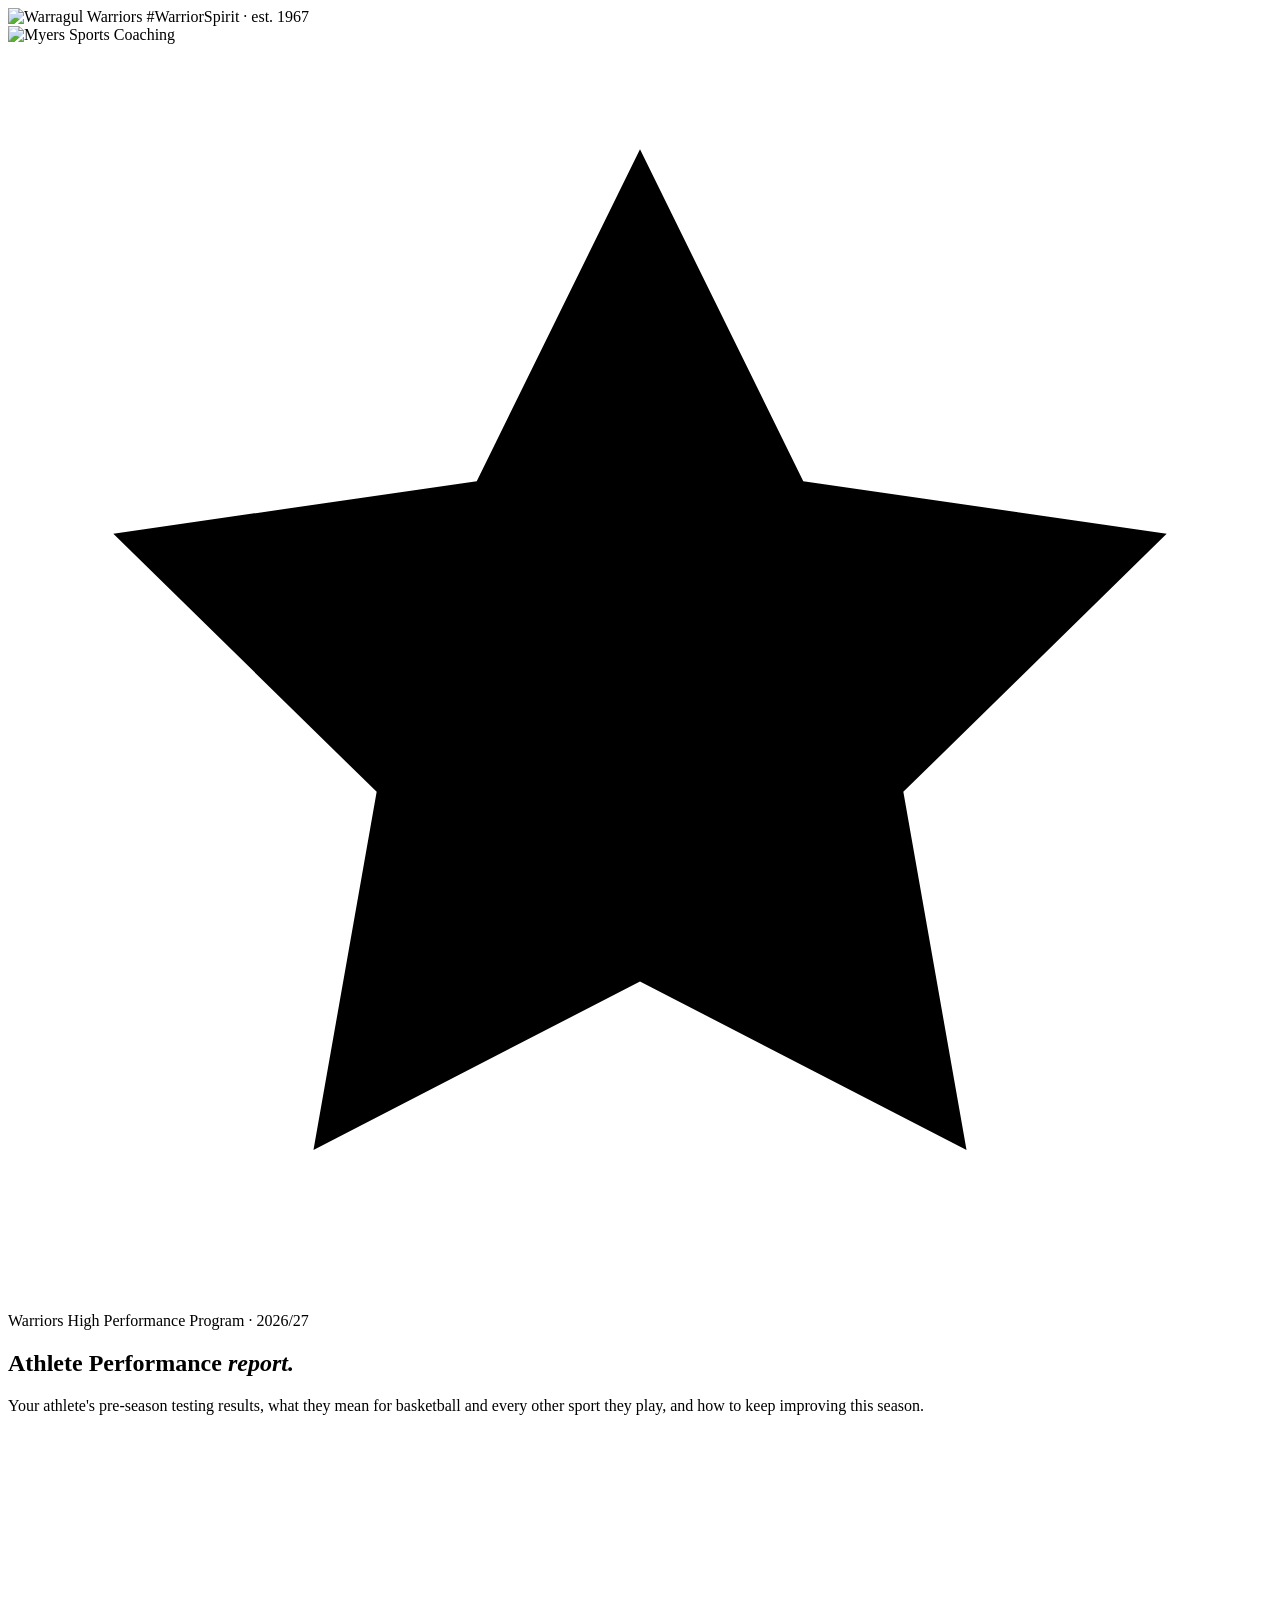
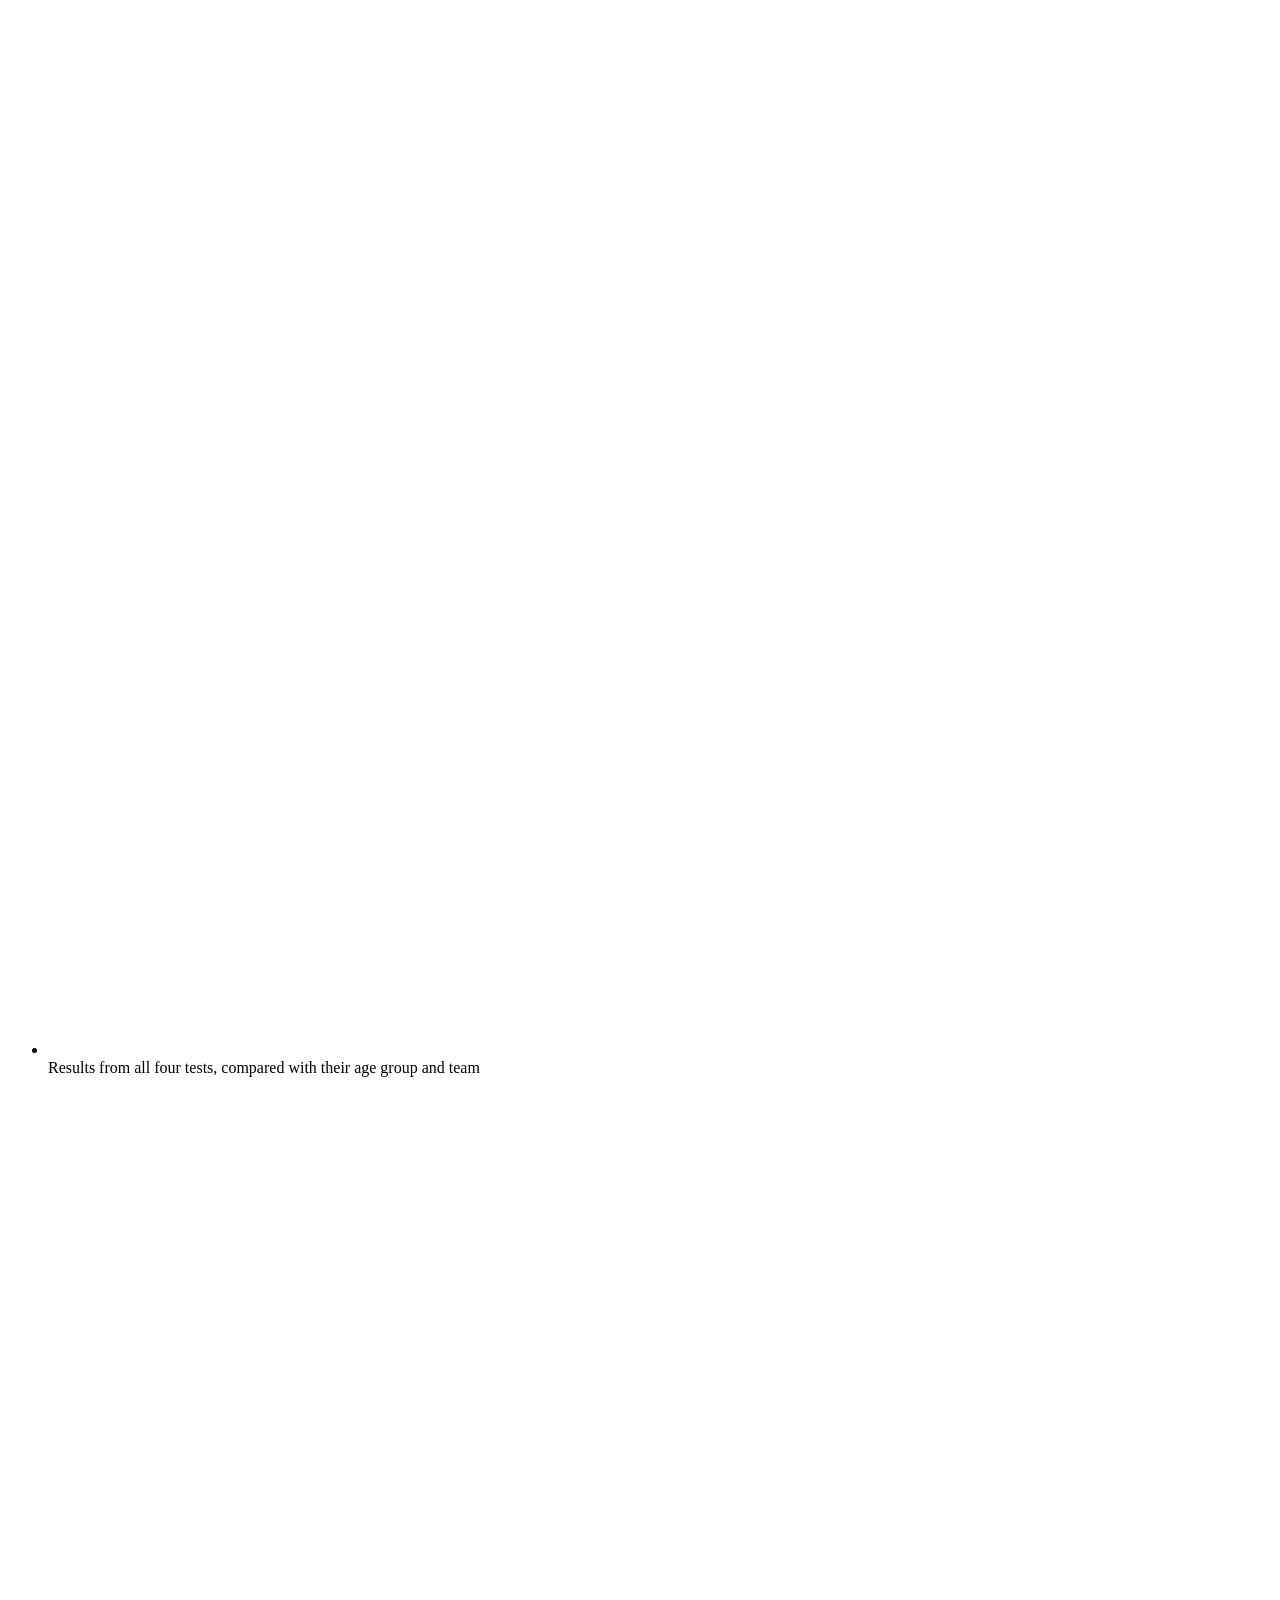
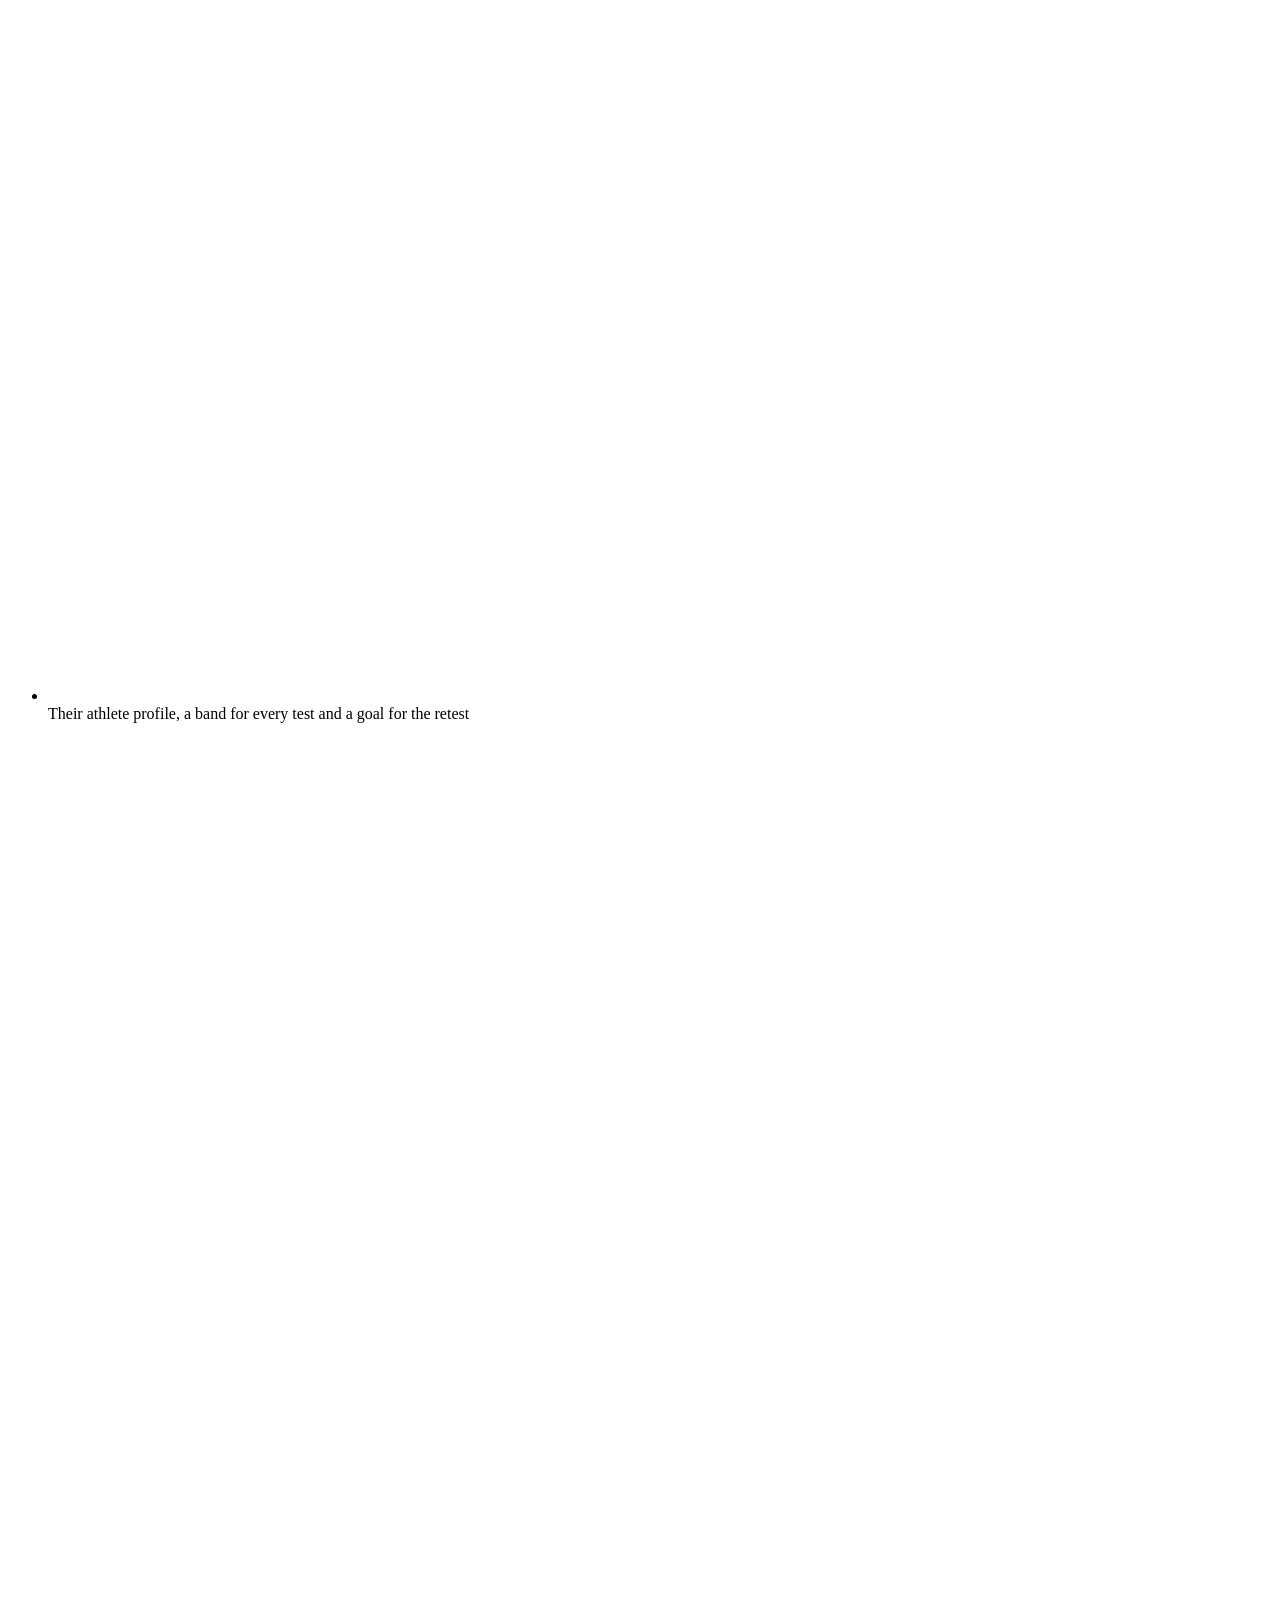
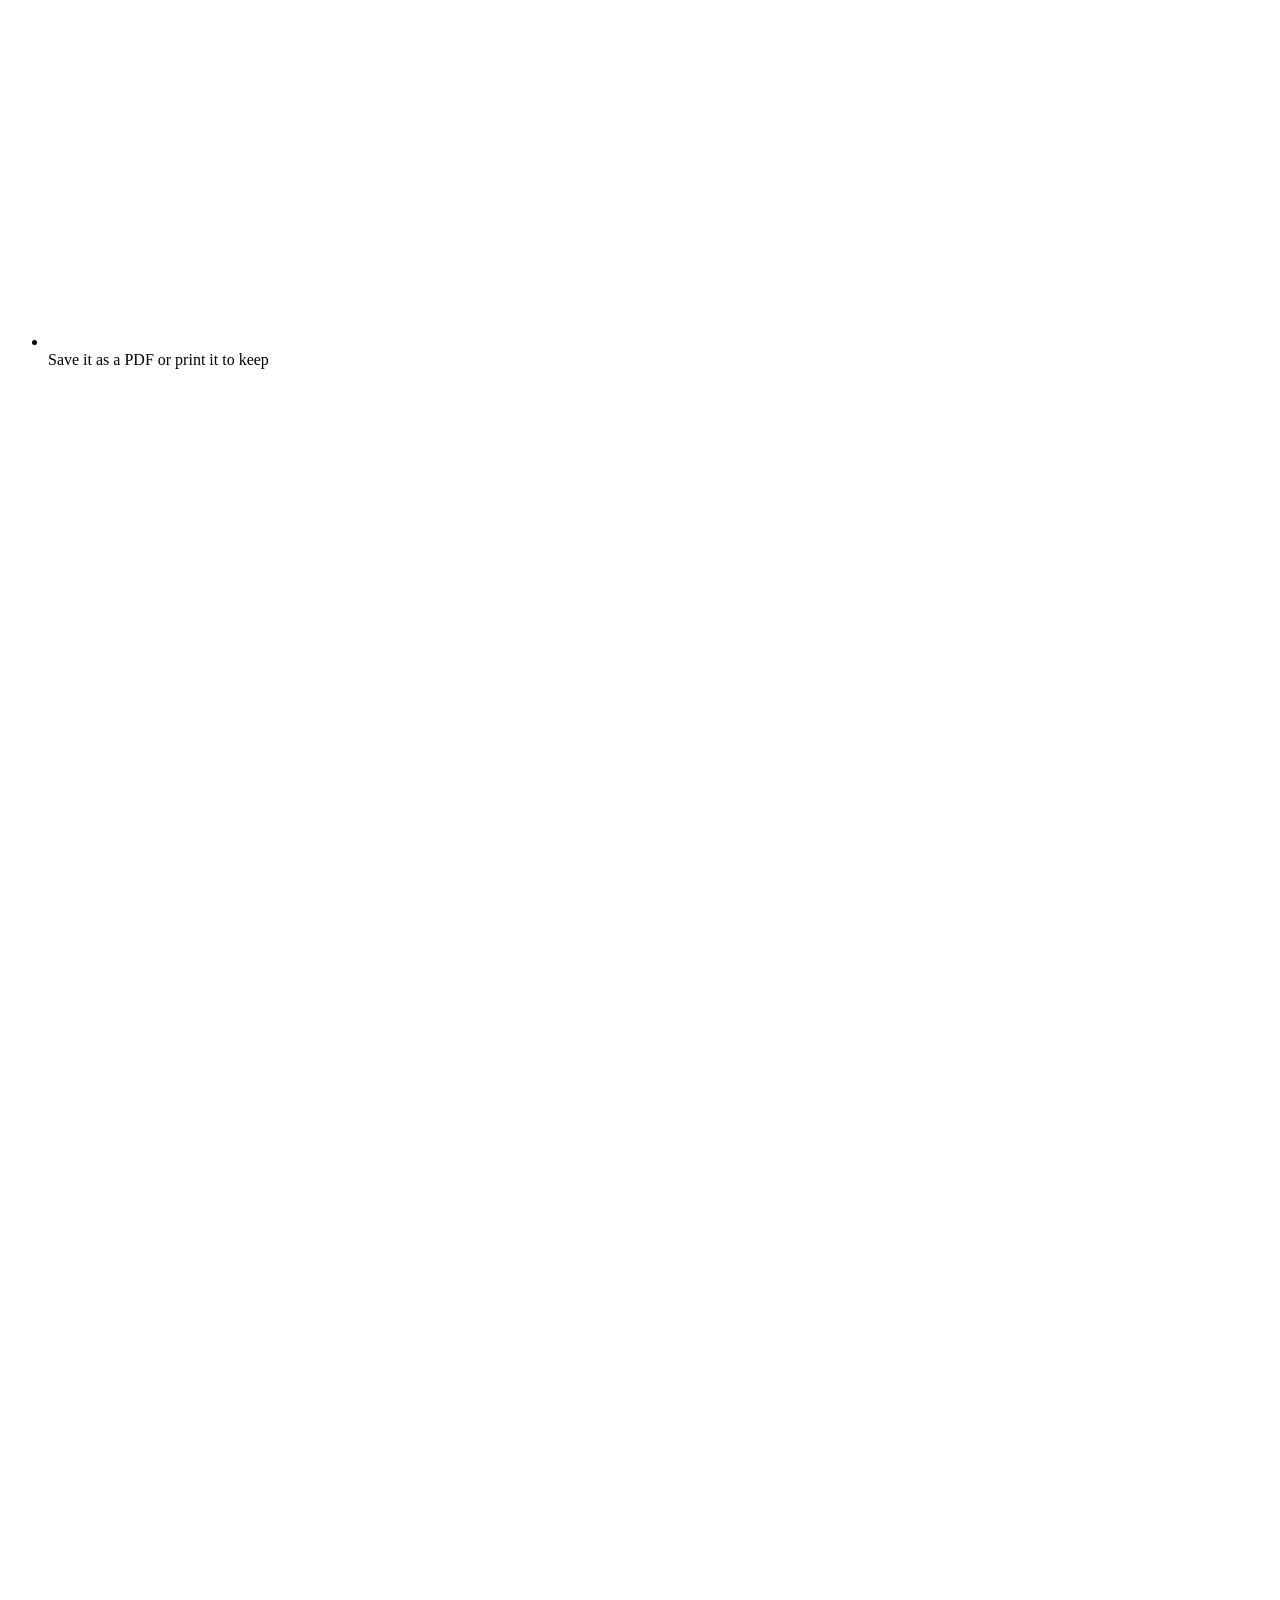
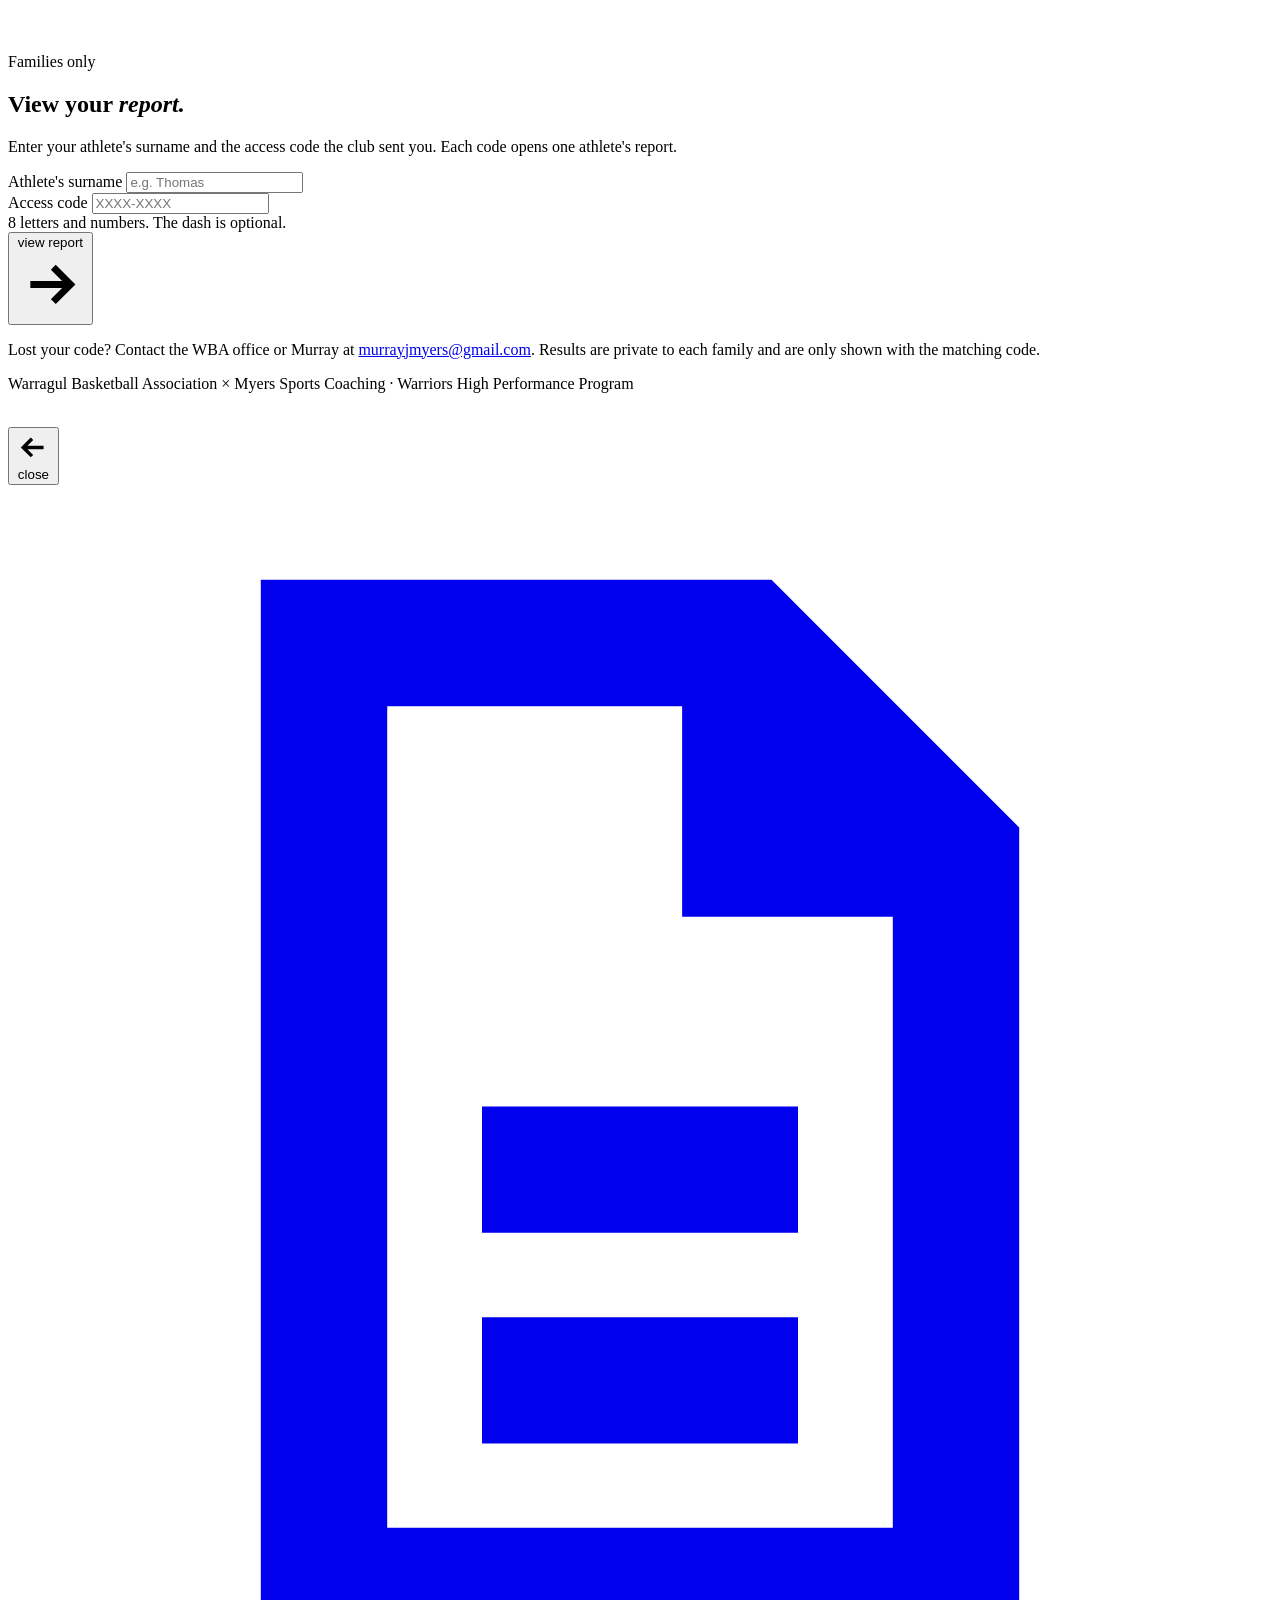
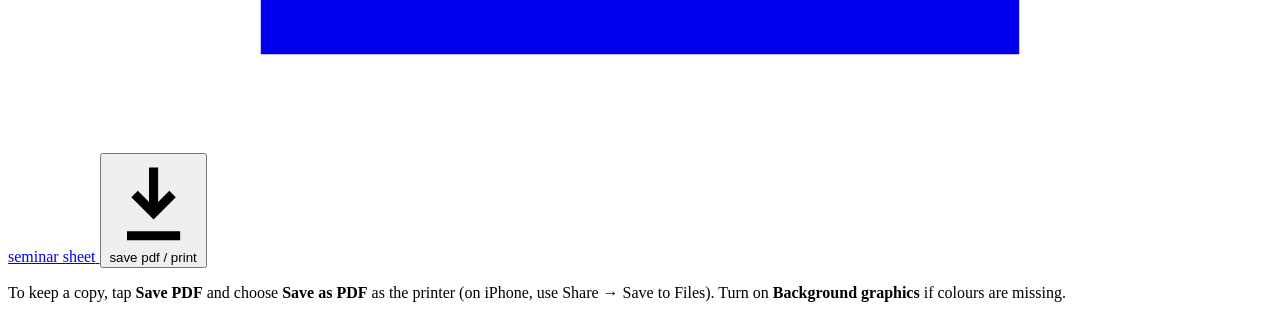
==== public/index.html @ b73cb426 "Warriors HPP athlete report site Co-Authored-By: Claude Opus 5.5 <noreply@anthropic.com> Claude-Sess" ====
<!doctype html>
<html lang="en-AU">
<head>
  <meta charset="utf-8">
  <meta name="viewport" content="width=device-width, initial-scale=1">
  <meta name="robots" content="noindex, nofollow">
  <title>Athlete Report · Warriors HPP</title>
  <meta name="description" content="Warriors High Performance Program athlete performance reports for Warragul Basketball Association families.">
  <link rel="icon" href="/assets/warriors-logo.png">
  <link rel="preload" href="/fonts/montserrat-latin-800-normal.woff2" as="font" type="font/woff2" crossorigin>
  <link rel="stylesheet" href="/report.css">
</head>
<body>

  <!-- ===== Access screen ===== -->
  <main class="gate" id="gate">
    <header class="gate-top">
      <div class="club">
        <img src="/assets/warriors-logo.png" alt="Warragul Warriors">
        <span>#WarriorSpirit · est. 1967</span>
      </div>
      <img class="msc" src="/assets/msc-logo-white.png" alt="Myers Sports Coaching">
    </header>

    <section class="gate-main">
      <div>
        <div class="pill">
          <svg viewBox="0 0 24 24" stroke-width="2"><path d="m12 2 3.1 6.3 6.9 1-5 4.9 1.2 6.8L12 17.8 5.8 21l1.2-6.8-5-4.9 6.9-1z"/></svg>
          Warriors High Performance Program · 2026/27
        </div>
        <h1 class="h-title">Athlete Performance <em>report.</em></h1>
        <p class="lede">Your athlete's pre-season testing results, what they mean for basketball and every other sport they play, and how to keep improving this season.</p>
        <ul class="points">
          <li><svg viewBox="0 0 24 24" fill="none" stroke-width="2.4"><path d="M20 6 9 17l-5-5"/></svg>Results from all four tests, compared with their age group and team</li>
          <li><svg viewBox="0 0 24 24" fill="none" stroke-width="2.4"><path d="M20 6 9 17l-5-5"/></svg>Their athlete profile, a band for every test and a goal for the retest</li>
          <li><svg viewBox="0 0 24 24" fill="none" stroke-width="2.4"><path d="M20 6 9 17l-5-5"/></svg>Save it as a PDF or print it to keep</li>
        </ul>
      </div>

      <form class="access-card" id="access" autocomplete="off" novalidate>
        <div class="eyebrow">
          <svg viewBox="0 0 24 24" fill="none" stroke-width="2"><rect x="4" y="11" width="16" height="10" rx="2"/><path d="M8 11V7a4 4 0 0 1 8 0v4"/></svg>
          Families only
        </div>
        <h2 class="h-title">View your <em>report.</em></h2>
        <p class="help">Enter your athlete's surname and the access code the club sent you. Each code opens one athlete's report.</p>
        <div class="form-error hidden" id="err" role="alert"></div>
        <div class="field">
          <label for="surname">Athlete's surname</label>
          <input id="surname" name="surname" type="text" autocomplete="off" autocapitalize="words" spellcheck="false" required placeholder="e.g. Thomas">
        </div>
        <div class="field">
          <label for="code">Access code</label>
          <input id="code" name="code" class="code" type="text" inputmode="text" autocomplete="one-time-code" autocapitalize="characters" spellcheck="false" maxlength="9" required placeholder="XXXX-XXXX">
          <div class="hint">8 letters and numbers. The dash is optional.</div>
        </div>
        <button class="btn" type="submit" id="go">
          view report
          <svg viewBox="0 0 24 24" fill="none" stroke="currentColor" stroke-width="2.4"><path d="M5 12h14M13 6l6 6-6 6"/></svg>
        </button>
        <p class="access-foot">Lost your code? Contact the WBA office or Murray at <a href="mailto:murrayjmyers@gmail.com">murrayjmyers@gmail.com</a>. Results are private to each family and are only shown with the matching code.</p>
      </form>
    </section>
    <p class="gate-legal">Warragul Basketball Association × Myers Sports Coaching · Warriors High Performance Program</p>
  </main>

  <!-- ===== Report viewer ===== -->
  <div class="viewer hidden" id="viewer">
    <div class="toolbar">
      <div class="who">
        <img src="/assets/warriors-logo.png" alt="">
        <div><b id="who-name"></b><span id="who-sub"></span></div>
      </div>
      <div class="actions">
        <button class="btn btn-ghost" id="close" type="button">
          <svg viewBox="0 0 24 24" fill="none" stroke="currentColor" stroke-width="2.4"><path d="M19 12H5M11 18l-6-6 6-6"/></svg>
          <span class="lbl-long">close</span>
        </button>
        <a class="btn btn-ghost" href="/assets/athletic-development-refresher.pdf" target="_blank" rel="noopener">
          <svg viewBox="0 0 24 24" fill="none" stroke="currentColor" stroke-width="2.4"><path d="M14 3H6v18h12V7zM14 3v4h4M9 13h6M9 17h6"/></svg>
          <span class="lbl-long">seminar sheet</span>
        </a>
        <button class="btn" id="pdf" type="button">
          <svg viewBox="0 0 24 24" fill="none" stroke="currentColor" stroke-width="2.4"><path d="M12 3v12M7 10l5 5 5-5M5 21h14"/></svg>
          save pdf<span class="lbl-long">&nbsp;/ print</span>
        </button>
      </div>
    </div>
    <p class="pdf-tip">To keep a copy, tap <b>Save PDF</b> and choose <b>Save as PDF</b> as the printer (on iPhone, use Share → Save to Files). Turn on <b>Background graphics</b> if colours are missing.</p>
    <div class="pages" id="pages"></div>
  </div>

  <script src="/hpp-core.js"></script>
  <script src="/report.js"></script>
</body>
</html>
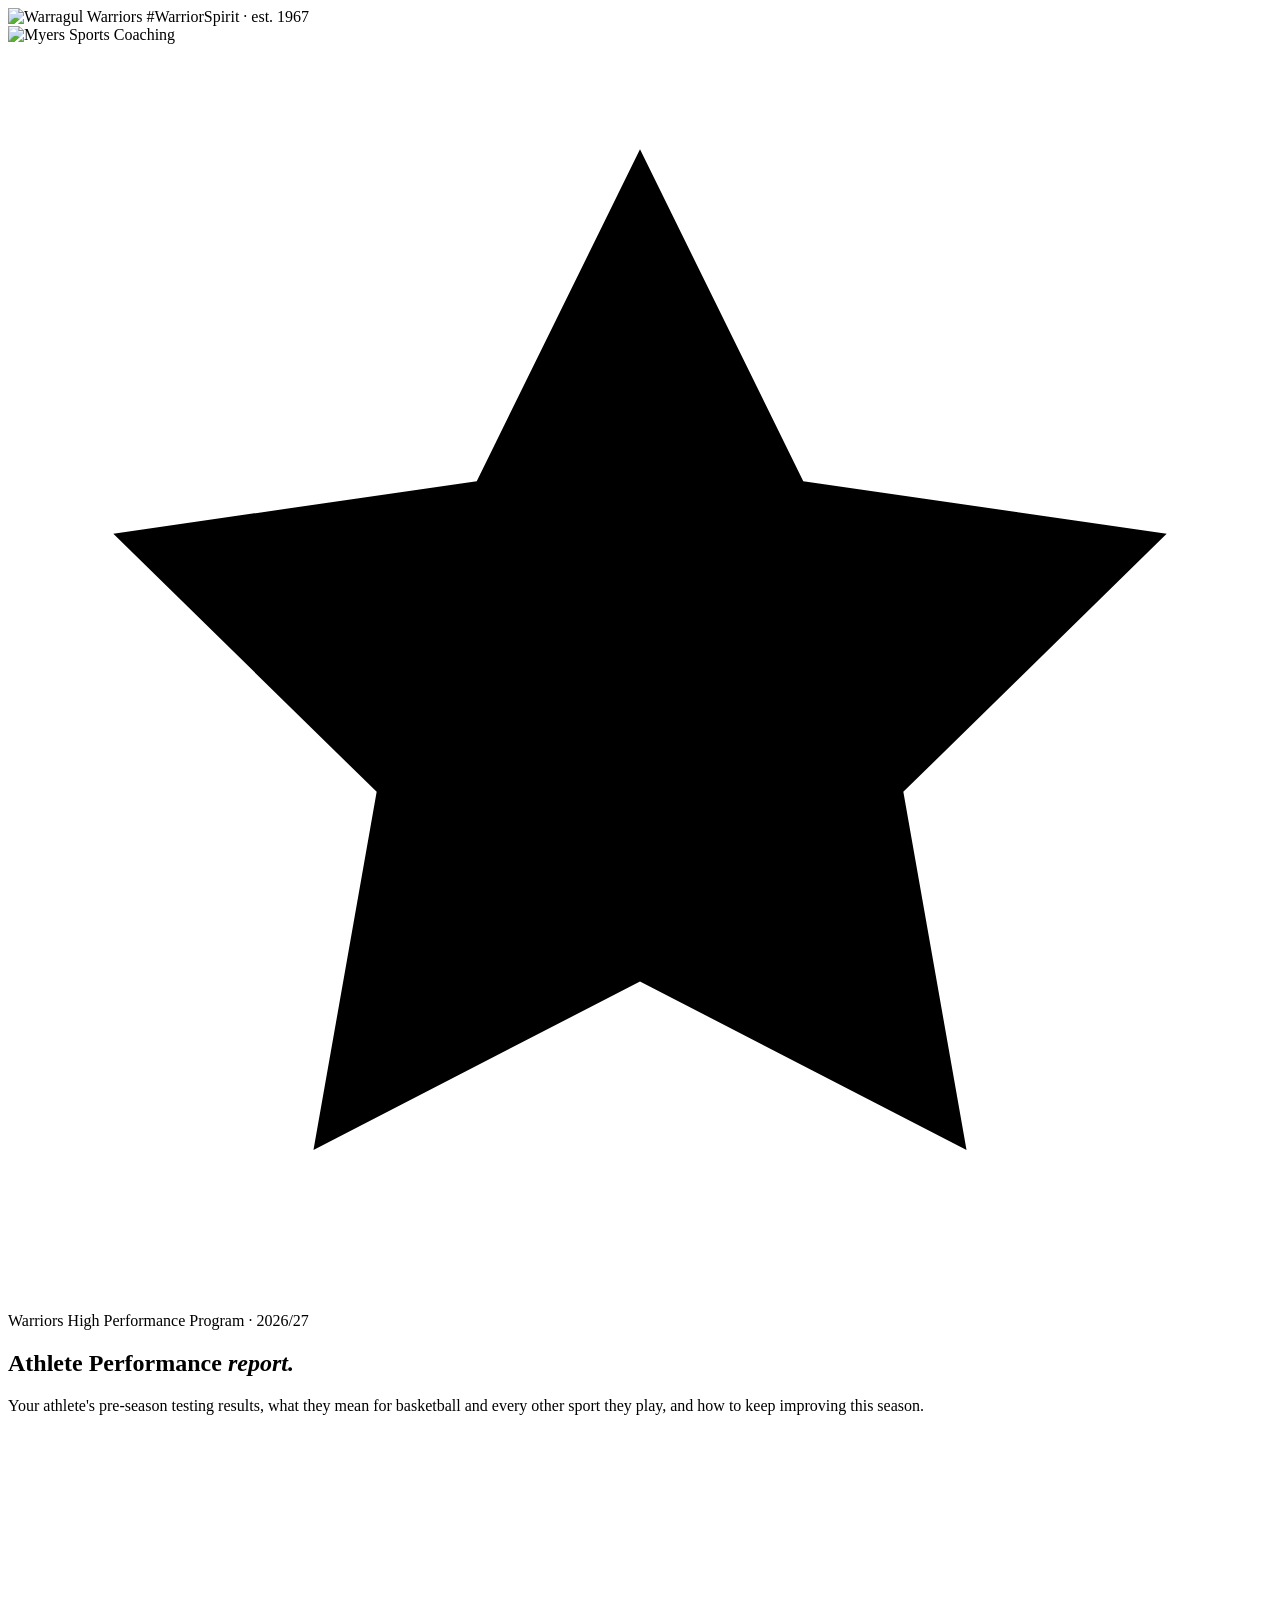
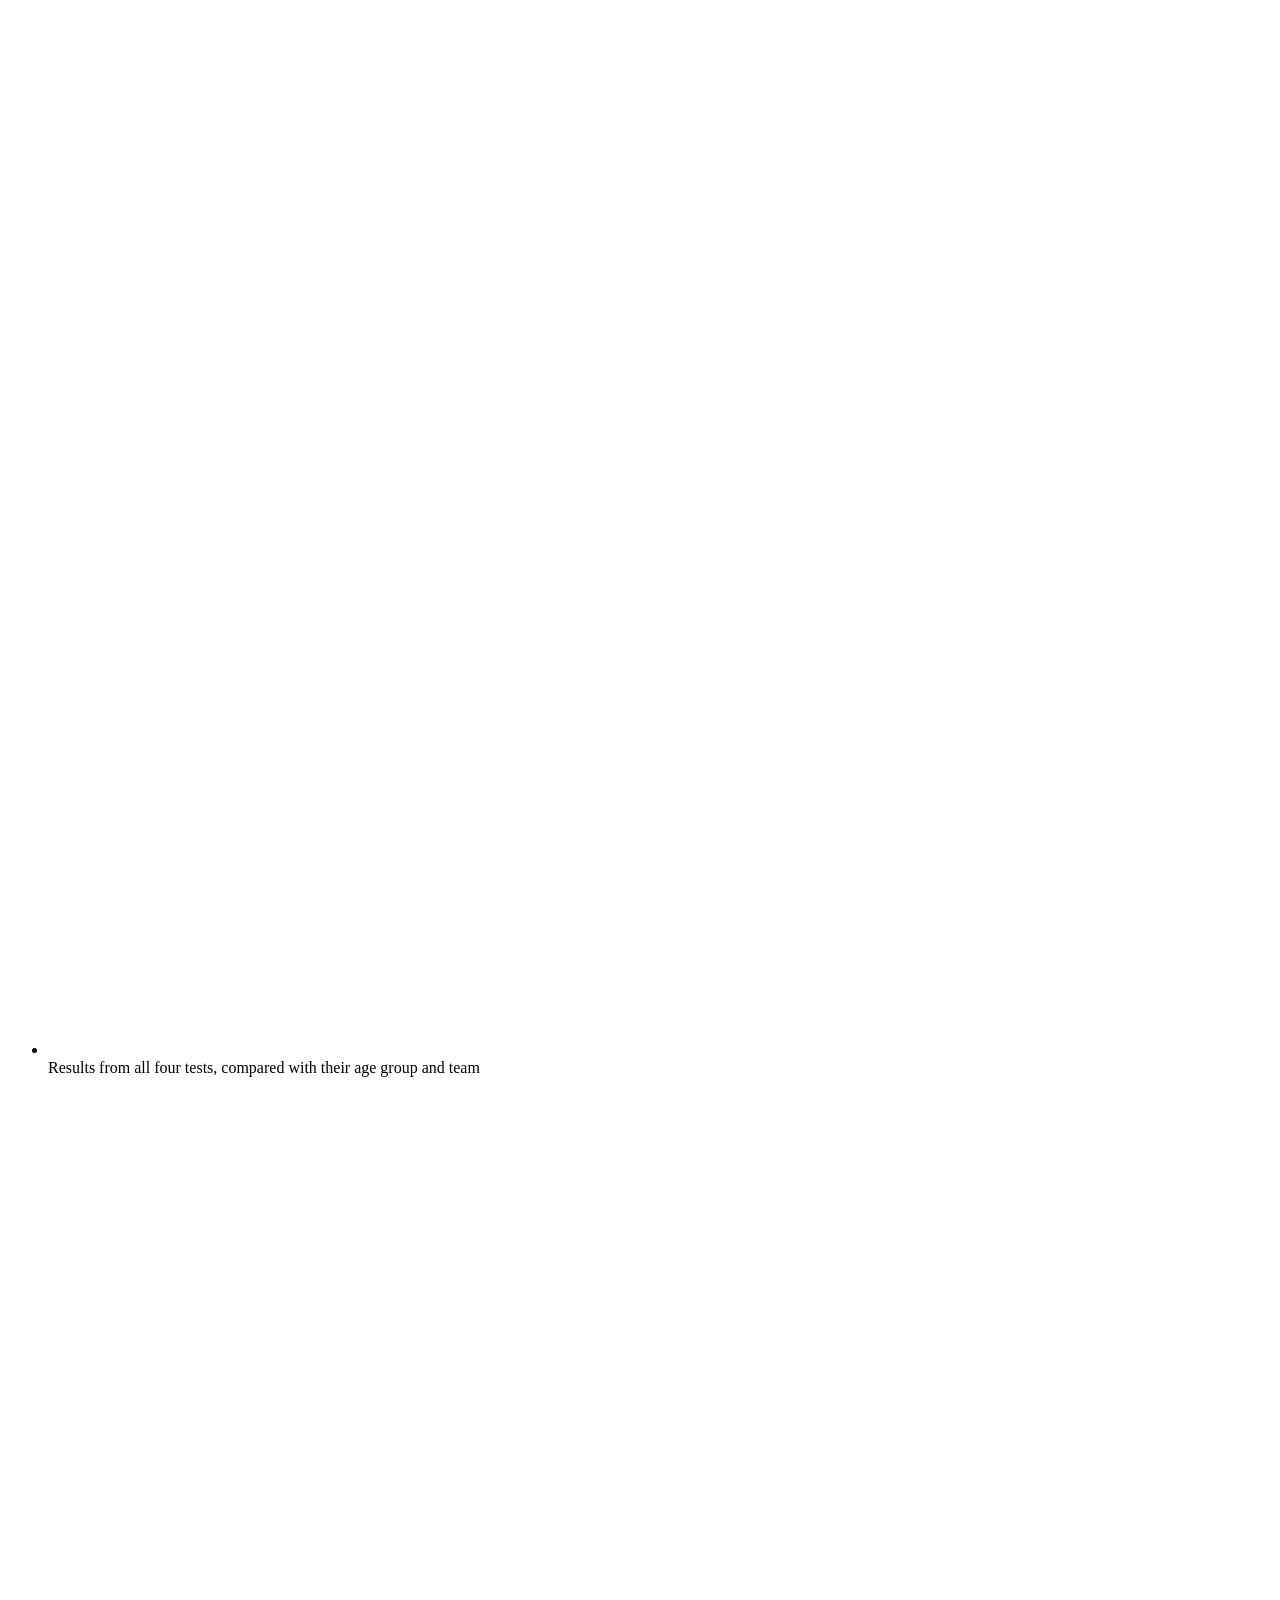
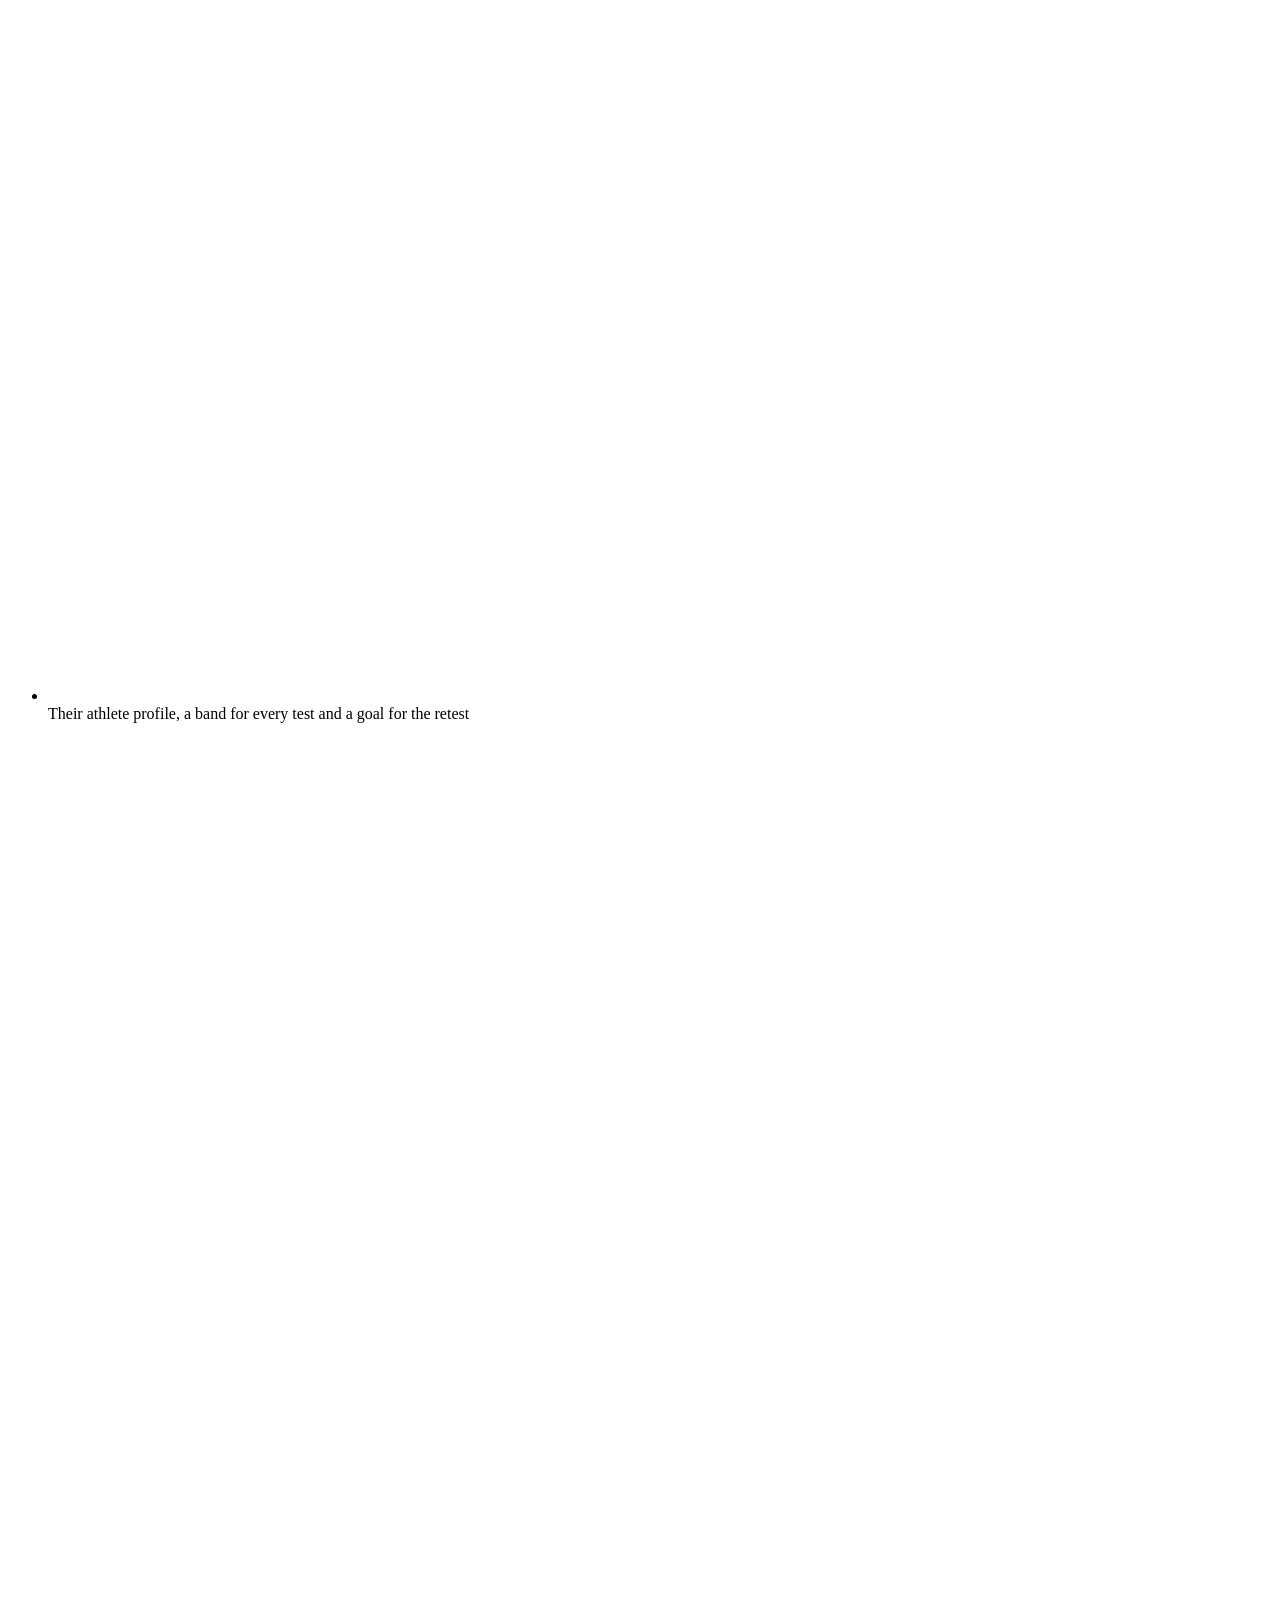
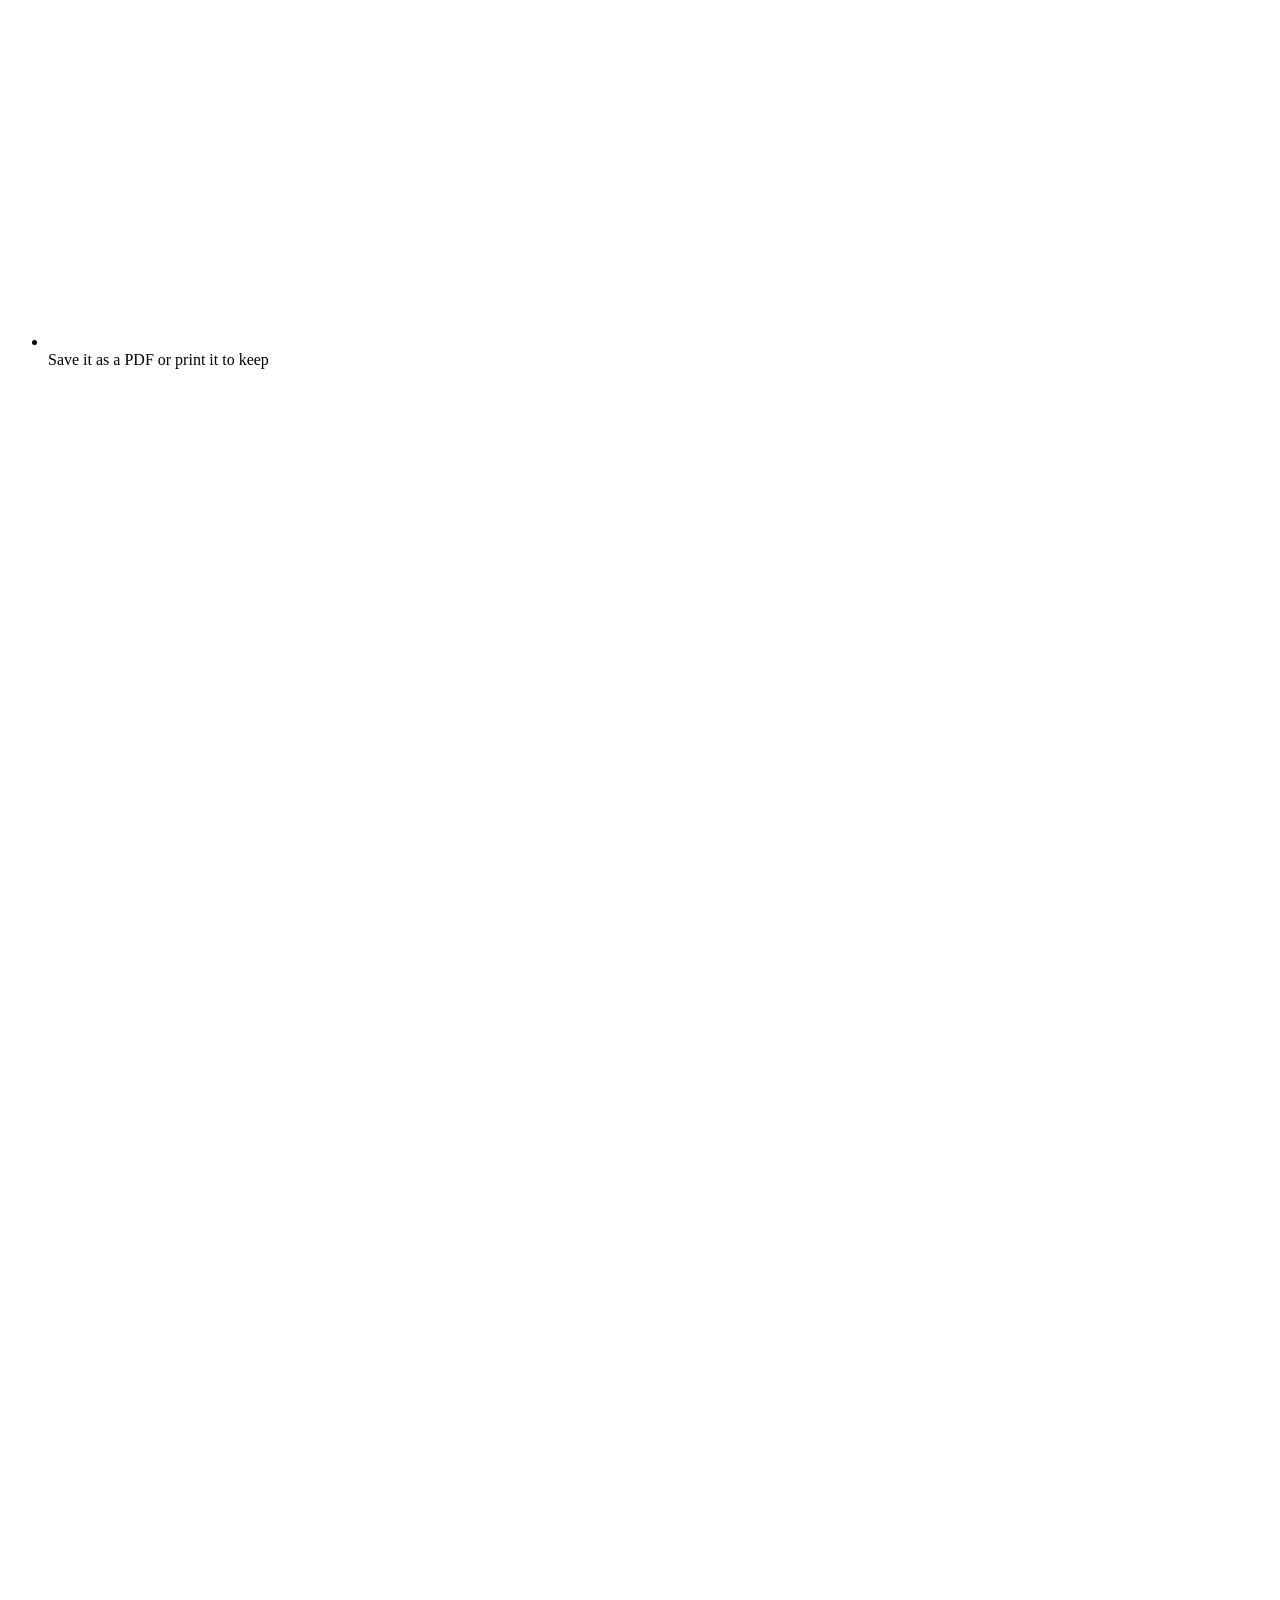
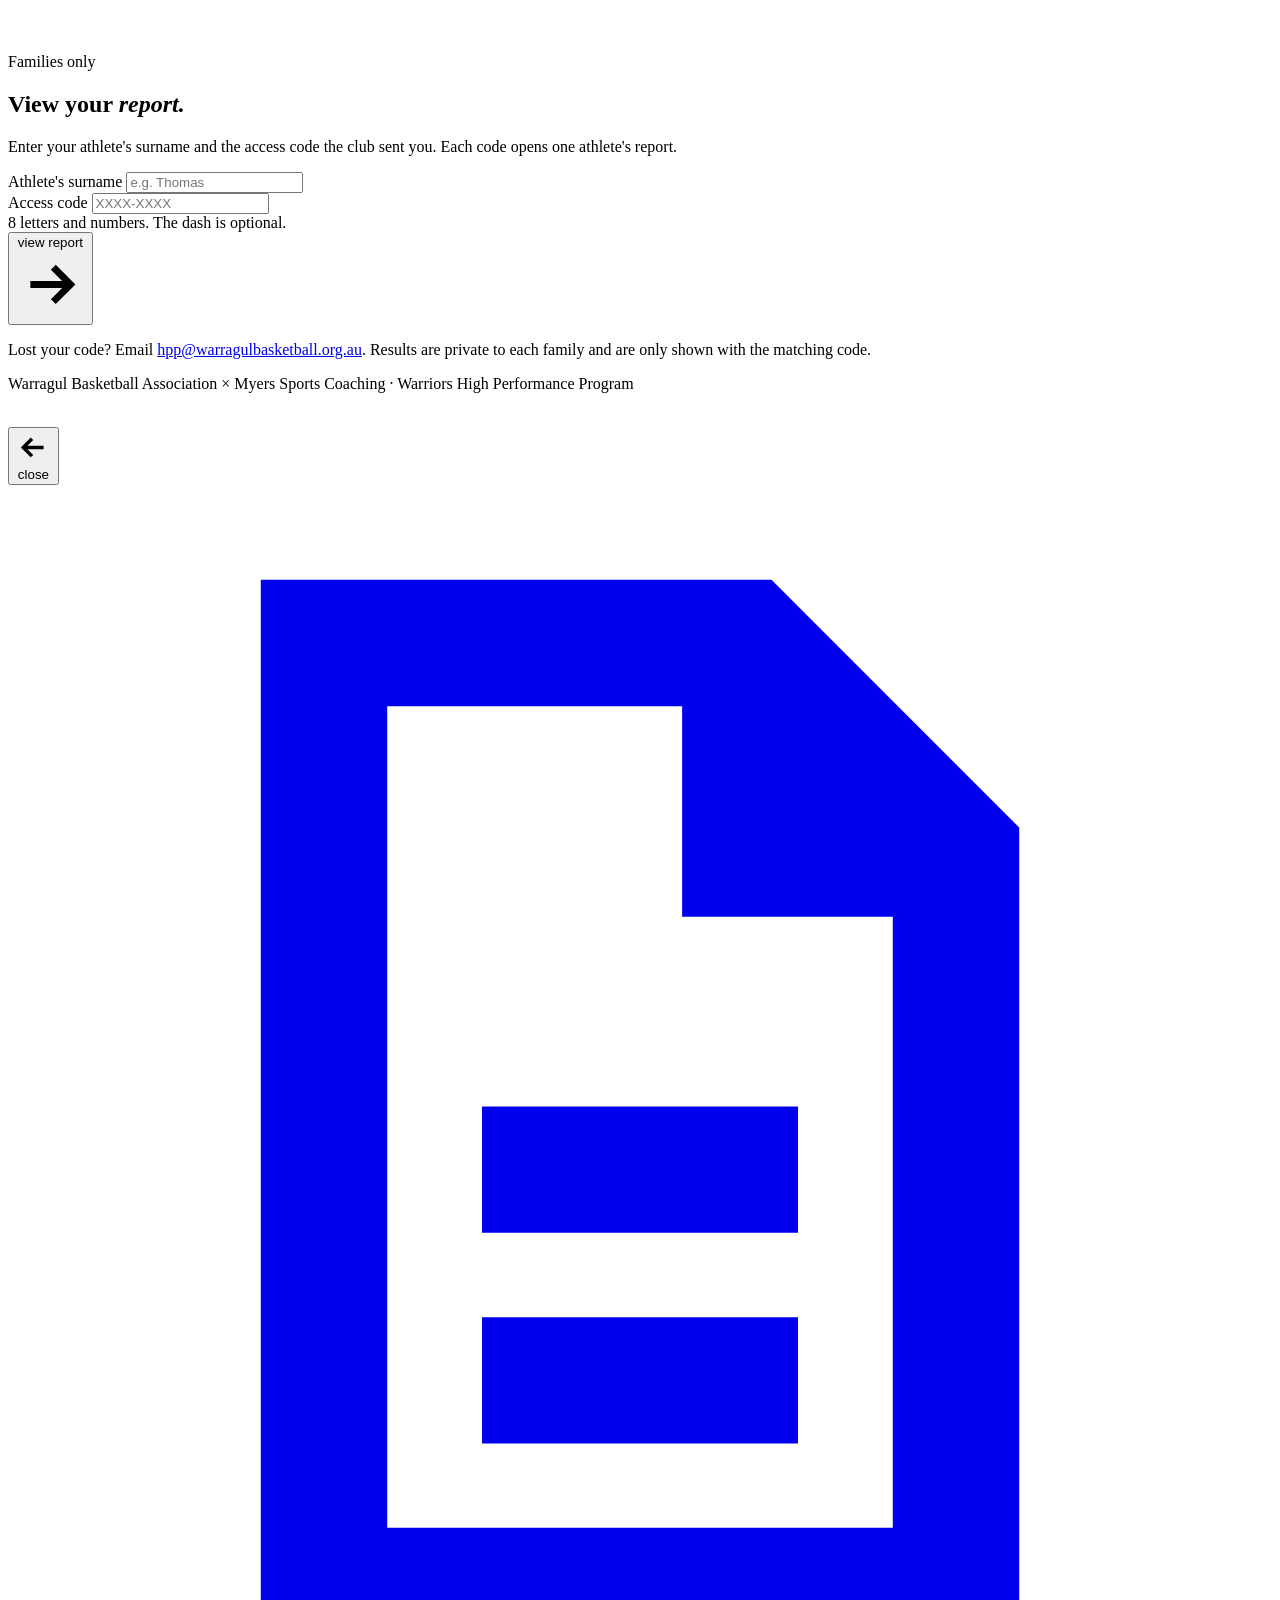
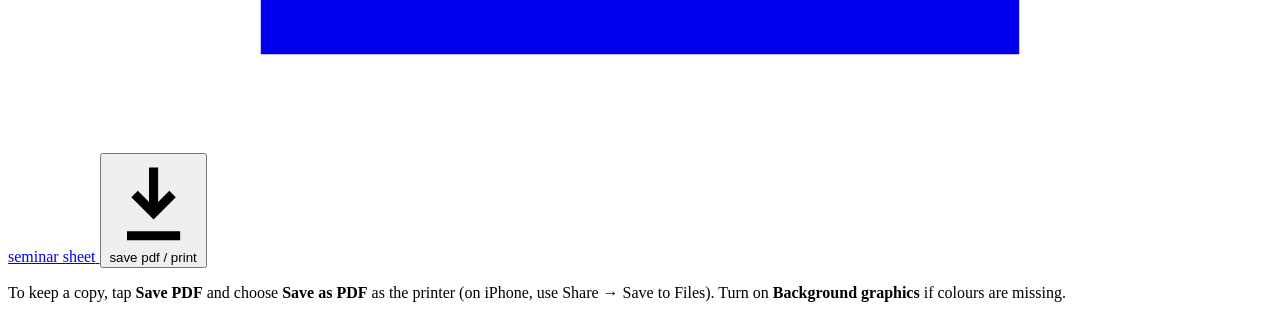
==== commit 66e80218: "Contact email: hpp@warragulbasketball.org.au Co-Authored-By: Claude Opus 5.5 <noreply@anthropic.com>" ====
--- a/public/index.html
+++ b/public/index.html
@@ -6,7 +6,9 @@
   <meta name="robots" content="noindex, nofollow">
   <title>Athlete Report · Warriors HPP</title>
   <meta name="description" content="Warriors High Performance Program athlete performance reports for Warragul Basketball Association families.">
-  <link rel="icon" href="/assets/warriors-logo.png">
+  <link rel="icon" href="/favicon.ico" sizes="any">
+  <link rel="icon" type="image/png" sizes="192x192" href="/favicon-192.png">
+  <link rel="apple-touch-icon" href="/apple-touch-icon.png">
   <link rel="preload" href="/fonts/montserrat-latin-800-normal.woff2" as="font" type="font/woff2" crossorigin>
   <link rel="stylesheet" href="/report.css">
 </head>
@@ -58,7 +60,7 @@
           view report
           <svg viewBox="0 0 24 24" fill="none" stroke="currentColor" stroke-width="2.4"><path d="M5 12h14M13 6l6 6-6 6"/></svg>
         </button>
-        <p class="access-foot">Lost your code? Contact the WBA office or Murray at <a href="mailto:murrayjmyers@gmail.com">murrayjmyers@gmail.com</a>. Results are private to each family and are only shown with the matching code.</p>
+        <p class="access-foot">Lost your code? Email <a href="mailto:hpp@warragulbasketball.org.au">hpp@warragulbasketball.org.au</a>. Results are private to each family and are only shown with the matching code.</p>
       </form>
     </section>
     <p class="gate-legal">Warragul Basketball Association × Myers Sports Coaching · Warriors High Performance Program</p>
